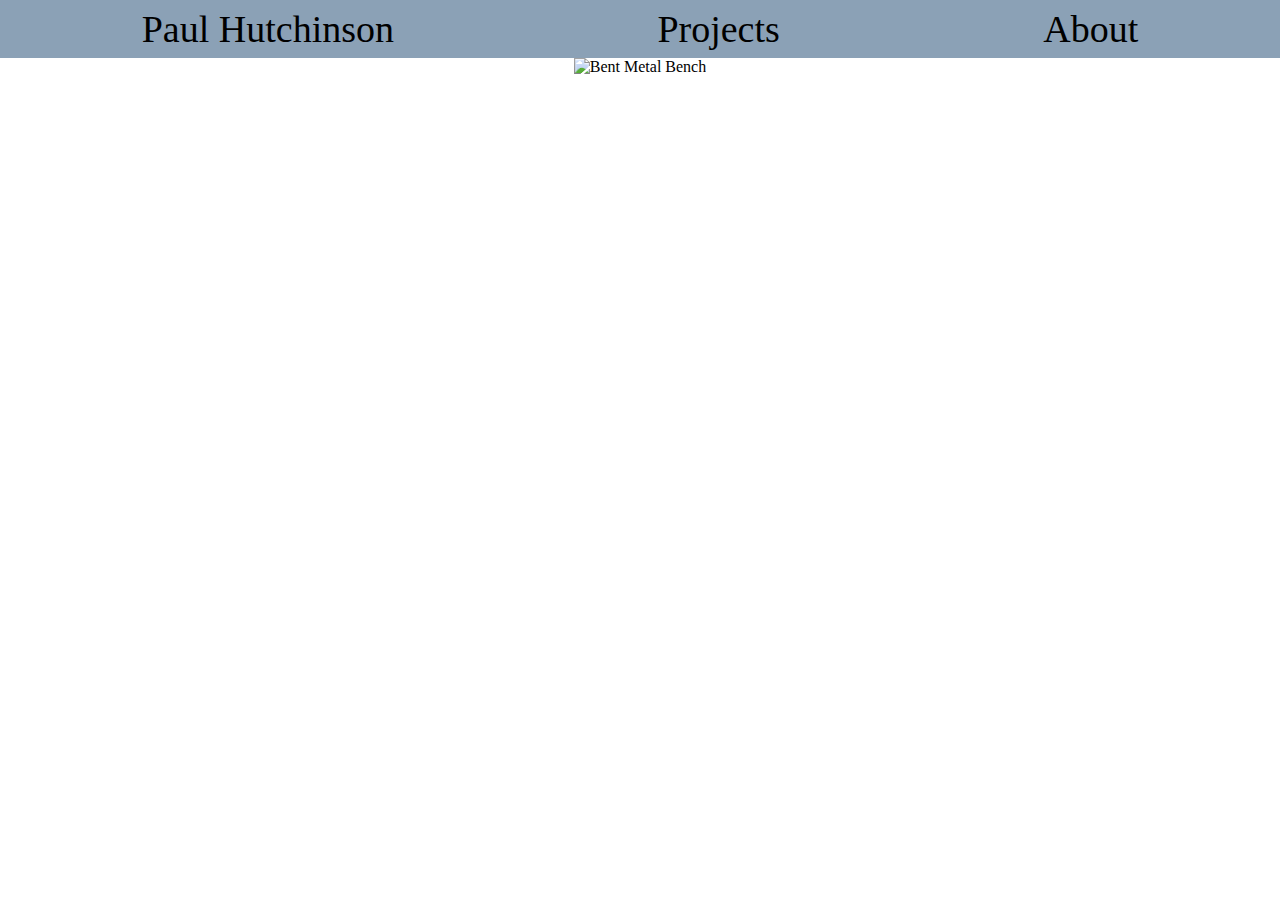
==== index.html @ 35a45cb2 "Initial Commit" ====
<!DOCTYPE html>
<html lang="en">
<head>
    <meta charset="UTF-8">
    <link rel="stylesheet" type="text/css" href="main.css">
    <title>Paul Hutchinson</title>
</head>
<body>
    <div class="nav_bar">
        <div><a href="index.html">Paul Hutchinson</a></div>
        <div><a href="projects.html">Projects</a></div>
        <div><a href="about.html">About</a></div>
    </div>


<div class="front_page">
    <div class="card2">
        <div class="imagesize">  
            <img src="images/home_page/Bent Metal Bench .1.jpg" alt="Bent Metal Bench">
        </div> 
    </div>
</div>

</body>




</html>
---- main.css ----
* {
    margin: 0;
    padding: 0px;
    font-family: "Helvetica Neue";
    font-style: normal;
    font-weight: 100;
    color:black;
}


#nav_bar1 
{
    flex: 1;
    display: flex;
    flex-direction: row;
    justify-content: space-around;
    align-items: center;
    margin-top: 1%;
    padding: 10px;
    font-size: 76px;
    line-height: 76px;
    margin: 10px;
    text-decoration: none;
}

#nav_bar1 a
{
    font-size: 47px;
    line-height: 76px;
    margin: 10px;
    text-decoration: none;
}



.home a {
    font-size: 38px;
    line-height: 38px;
    margin: 10px;
    text-decoration: none;
    
}


.nav_bar {
        flex: 1;
        display: flex;
        flex-direction: row;
        justify-content: space-around;
        align-items: center;
        background-color: rgba(100, 130, 158,0.75); 
        padding: 10px;
    }
.nav_bar a {
    font-family: "Helvetica Neue";
    font-style: normal;
    font-weight: 100;
    color:black;
    font-size: 38px;
    line-height: 38px;
    margin: 10px;
    text-decoration: none;
    
}

.navbar a:hover {
    color: pink;
}



h1 {
    font-size: 38px;
    line-height: 38px;
    margin: 10px;
    text-decoration: none;
}

h2 {
    line-height: 28px;
    font-size: 28px;

    }

h3 {
    line-height: 24px;
    font-size: 24px;
    }

p {
    line-height: 24px;
    font-size: 18px;
    }
ul 
{
    line-height: 14px;
    font-size: 14px;
}



.front_page
{
    position: relative;
    width: 100%;
    display: flex;
    justify-content: space-between;
    align-items: center;
    flex-wrap: wrap;
}


.front_page .card2 
{
    position: relative;
    width: 100%;
    display: flex;
    justify-content: center;  
}

.front_page .card2 .imagesize
{
    max-width: 100%;
}

.front_page .card2 .imagesize img
{
    max-width: 100%;
}

.aboutme
{
    position: relative;
    width: 100%;
    display: flex;
    justify-content: space-between;
    align-items: center;
    flex-wrap: wrap;
}

.aboutme .card 
{
    position: relative;
    width: 100%;
    display: flex;
    margin: 10px;
    padding: 15px;
}

.aboutme .card .imgBx
{
    max-width: 33.3333%;
}

.aboutme .card .imgBx img
{
    max-width: 100%;
    border-radius: 5mm;
    margin-bottom: 2.5%;
}

.aboutme .card .content
{
    margin-left: 2.5% ;
    margin-right: 7.5%;
    text-align: left;

}

.titles
{
    flex-direction: row;
    display: flex;
    justify-content: space-evenly;
    align-items: center;
    height: 100vh;
    flex-wrap: wrap;
    
}

.titles a {
    margin: 10px;
    text-decoration: none;
    
    }


.unit_title{
    flex: 1;
    display: flex;
    flex-direction: row;
    justify-content: space-around;
    align-items: center;
    margin-top: 50px;
}

.rectangle2 {
    position: relative;
    display: flex;
    justify-content: space-between;
    align-items: center;
    flex-wrap: wrap;
    height: 1px;
    width: 20%;
    margin-left: 40%;
    background-color: #555;
    margin-bottom: 20px;
 }

.outcome_titles
{
    flex: 1;
    display: flex;
    flex-direction: row;
    justify-content: space-around;
    align-items: center;
    padding-top: 100px;
    margin: 10px;
    text-decoration: none;
}


.unit
{
    position: relative;
    width: 100%;
    display: flex;
    justify-content: space-between;
    align-items: center;
    flex-wrap: wrap;
}


.unit .card 
{
    position: relative;
    width: 50%;
    display: flex;
    margin: 10px;
    justify-content: center;
    margin-left: 25%;
    
}


.unit .card .outcome1
{
    padding-top: 100px;
    flex: 1;
    display: flex;
    flex-direction: row;
    justify-content: space-around;
    align-items: center;
    text-decoration: none;
}

.unit .card .rectangle1 {
    position: relative;
    display: flex;
    justify-content: space-between;
    align-items: center;
    flex-wrap: wrap;
    height: 1px;
    width: 100%;
    background-color: #555;
    margin-bottom: 20px;
 }

 .unit .card .outcome2
{
    padding-top: 100px;
    flex: 1;
    display: flex;
    flex-direction: row;
    justify-content: space-around;
    align-items: center;
    text-decoration: none;
}

.unit .card .outcome3
{
    padding-top: 100px;
    flex: 1;
    display: flex;
    flex-direction: row;
    justify-content: space-around;
    align-items: center;
    text-decoration: none;
}

.unit .card .outcome_content3 {
    padding-bottom: 100px;
}
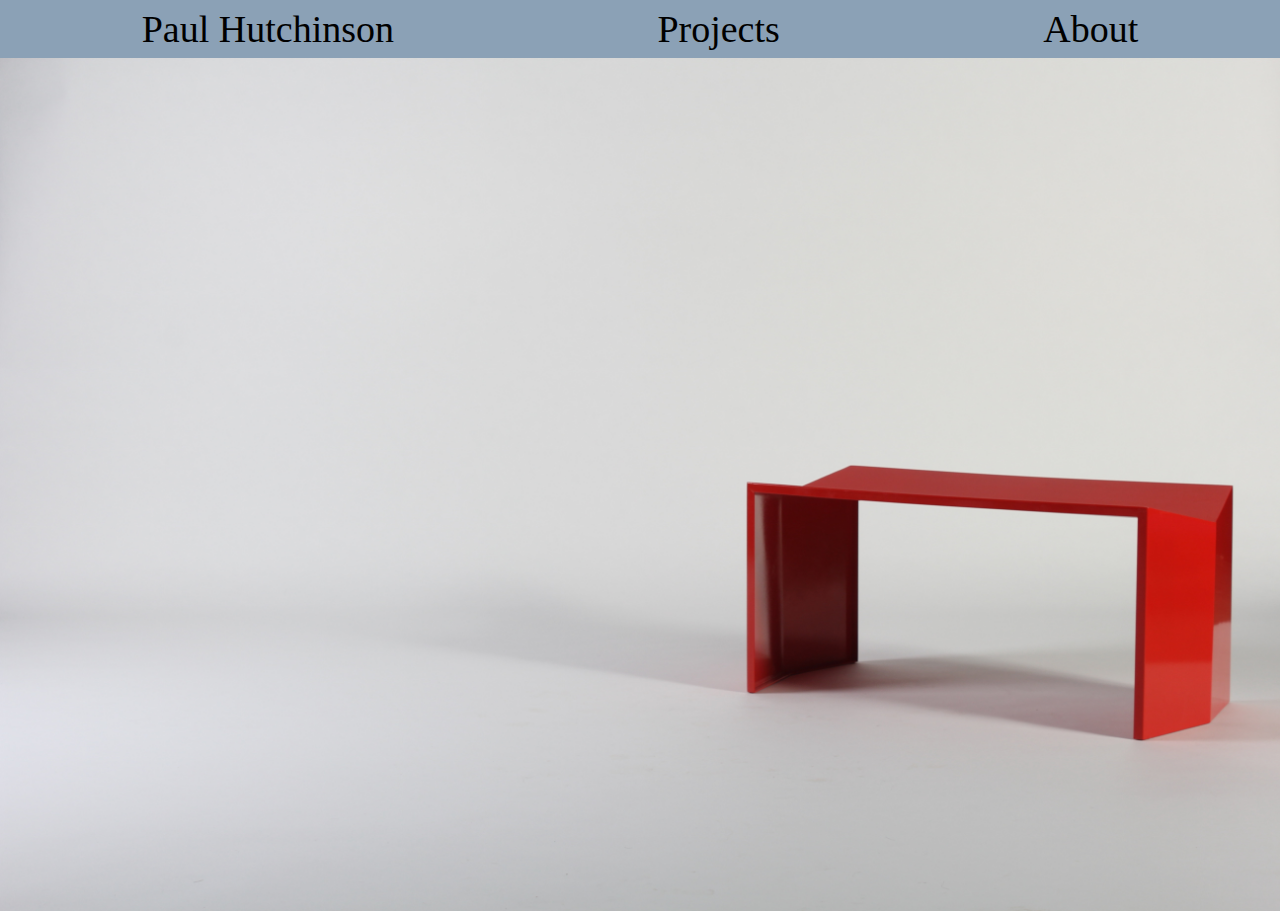
==== commit 9070b0d7: "Update index.html" ====
--- a/index.html
+++ b/index.html
@@ -16,7 +16,7 @@
 <div class="front_page">
     <div class="card2">
         <div class="imagesize">  
-            <img src="images/home_page/Bent Metal Bench .1.jpg" alt="Bent Metal Bench">
+            <img src="Bent Metal Bench .1.jpg" alt="Bent Metal Bench">
         </div> 
     </div>
 </div>
@@ -26,4 +26,4 @@
 
 
 
-</html>+</html>
